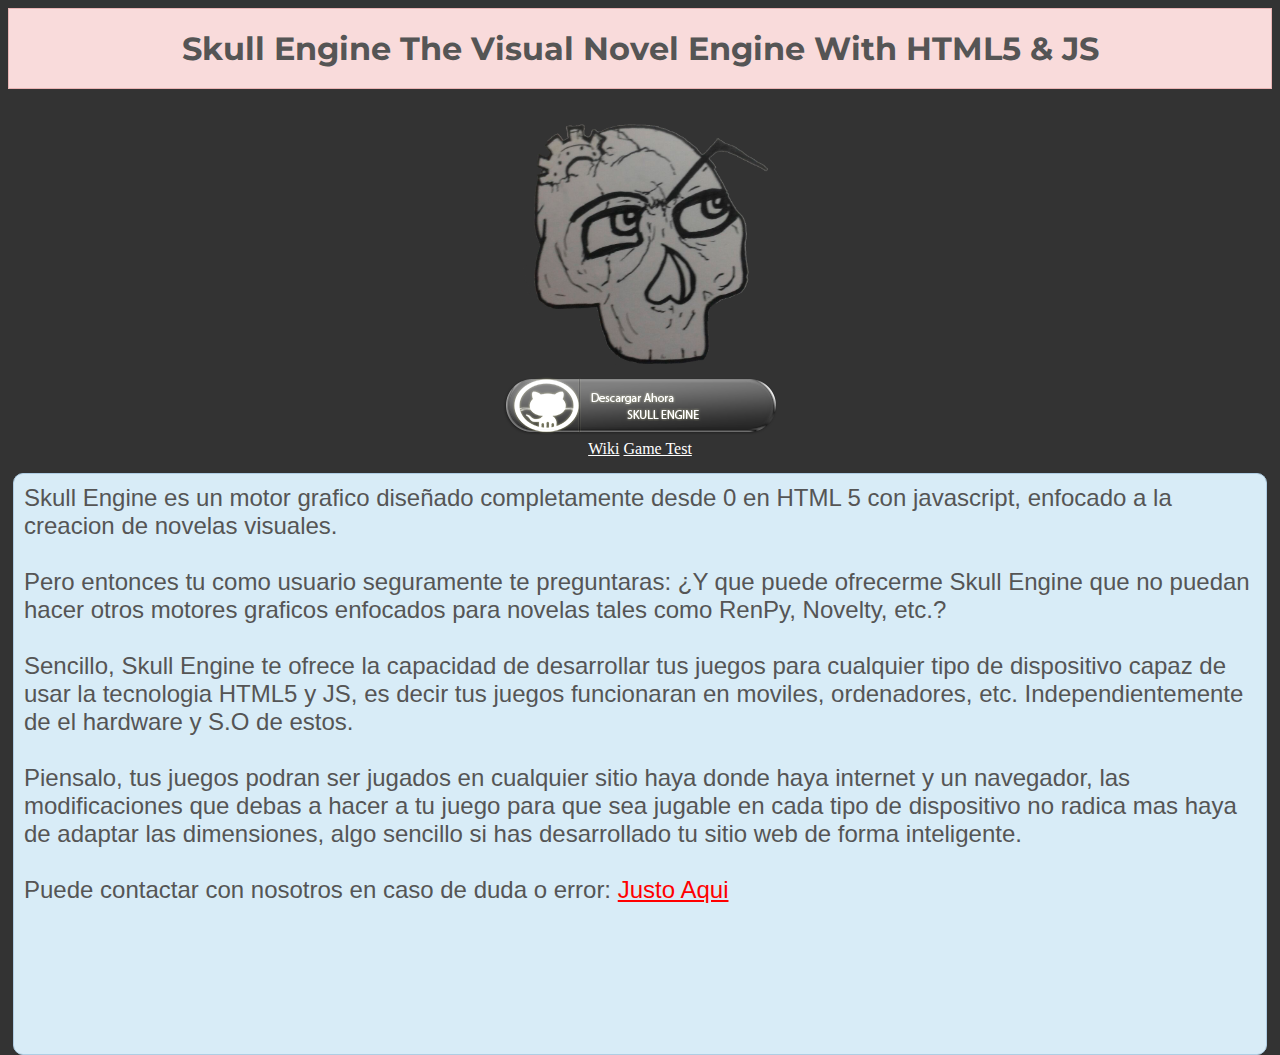
==== index.html @ 23c714a2 "HTML & CSS code" ====
<!DOCTYPE html> 
<html lang="es"> 
<head>
	<meta charset="utf-8"> 
	<title>Skull Engine</title>
	<link rel="stylesheet" type="text/css" href="css/style.css">
	<link href='https://fonts.googleapis.com/css?family=Montserrat' rel='stylesheet' type='text/css'>
</head>
<body>
	<header><h1>Skull Engine The Visual Novel Engine With HTML5 & JS</h1></header>
	<section>
		<article>
			<div class="logo"><img class="logo2" src="images/skullicon.png"></div>
			<div class="imagen"><a href="https://github.com/Neosss/SkullEngine"><img src="images/boton.png" alt="background"/></a></div>
			<div class="link"><a href="http://trogstudios.x10host.com/skullwiki/">Wiki</a> <a href="http://trogstudios.x10host.com/skullgame/">Game Test</a></div>

			<div class="texto1">Skull Engine es un motor grafico diseñado completamente desde 0 en HTML 5 con javascript, enfocado a la creacion de novelas visuales.
			<br>
			<br>
			Pero entonces tu como usuario seguramente te preguntaras: ¿Y que puede ofrecerme Skull Engine que no puedan hacer otros motores graficos enfocados para novelas tales como RenPy, Novelty, etc.?
			<br>
			<br>
			Sencillo, Skull Engine te ofrece la capacidad de desarrollar tus juegos para cualquier tipo de dispositivo capaz de usar la tecnologia HTML5 y JS, es decir tus juegos funcionaran en moviles, ordenadores, etc. Independientemente de el hardware y S.O de estos. 
			<br>
			<br>
			Piensalo, tus juegos podran ser jugados en cualquier sitio haya donde haya internet y un navegador, las modificaciones que debas a hacer a tu juego para que sea jugable en cada tipo de dispositivo no radica mas haya de adaptar las dimensiones, algo sencillo si has desarrollado tu sitio web de forma inteligente.
			<br>
			<br>
			Puede contactar con nosotros en caso de duda o error: <a class="email" href="mailto:trogstudiosoficial@gmail.com?Subject=Hello%20again" target="_top">Justo Aqui</a>

			</div>
		</article>
	<footer></footer>

</body>
</html>
---- css/style.css ----
html{
	height: 100%;
}

body {
	background: #333; color: #555;
	height: 100%;
}

h1{
	margin:  0 0 25px;
	overflow: hidden;
	padding: 20px;
	background-color: #f9dbdb; text-align: center; border: 1px solid #e9b3b3; font-family: 'Montserrat', sans-serif;
}

.imagen{
	padding: 1px;
	text-align: center;
}

.texto1{
	height: 560px;
	margin: 0 5px 0px;
    overflow:hidden;
    padding:10px;
    -webkit-border-radius: 10px;
        border-radius: 10px;
	background-color: #d8ecf7;
	border:1px solid #afcde3;
	font: 24px "Arial", sans-serif;
	margin-top: 15px;
	
}

.link{
	text-align: center;
}

a{
	color: white;
}

a:hover{
	color: red;
}

.logo2{
	padding: 1px;
	height: 256px;
	width: 256px;
	text-align: center;
}

.logo{
	text-align: center;

}

.email{
	color: red;
}

.email:hover{
	color: orange;
}
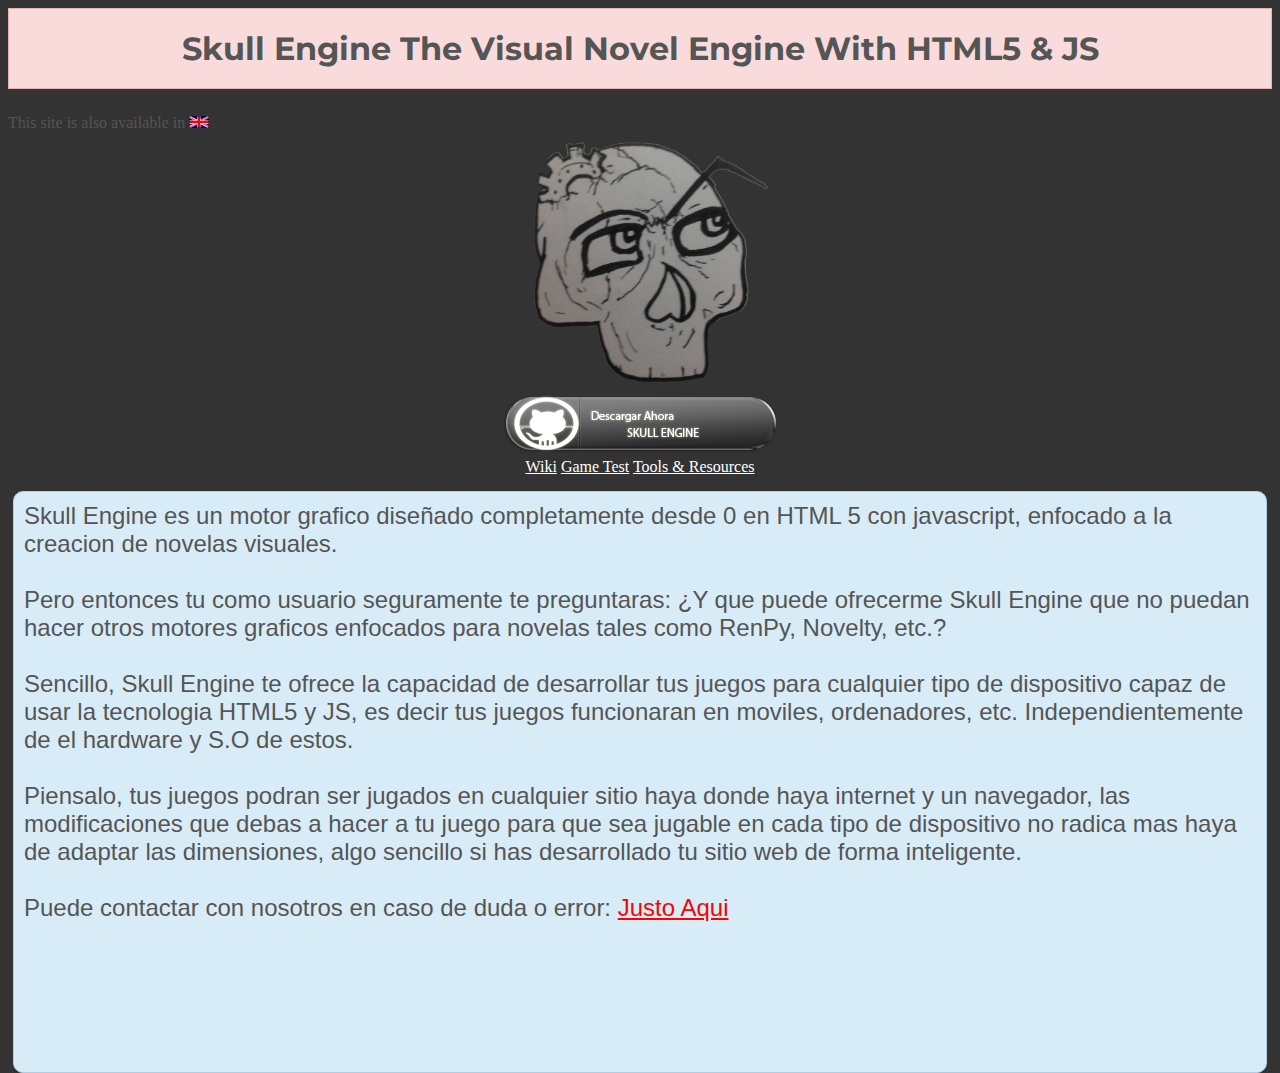
==== commit a6d8cf9c: "Last Version of style" ====
--- a/index.html
+++ b/index.html
@@ -8,11 +8,12 @@
 </head>
 <body>
 	<header><h1>Skull Engine The Visual Novel Engine With HTML5 & JS</h1></header>
+	<header class="subheader">This site is also available in <a href="ENG/index.html"><img src="images/flag_eng.gif" alt="background"/></a> </header>
 	<section>
 		<article>
 			<div class="logo"><img class="logo2" src="images/skullicon.png"></div>
 			<div class="imagen"><a href="https://github.com/Neosss/SkullEngine"><img src="images/boton.png" alt="background"/></a></div>
-			<div class="link"><a href="http://trogstudios.x10host.com/skullwiki/">Wiki</a> <a href="http://trogstudios.x10host.com/skullgame/">Game Test</a></div>
+			<div class="link"><a href="http://trogstudios.x10host.com/skullwikis/index.php/Main_Page">Wiki</a> <a href="http://trogstudios.x10host.com/skullgame/">Game Test</a> <a href="https://drive.google.com/folderview?id=0B_8uzR4jXFxgM0tnd3BPWDZvc2c&usp=sharing">Tools & Resources</a></div>
 
 			<div class="texto1">Skull Engine es un motor grafico diseñado completamente desde 0 en HTML 5 con javascript, enfocado a la creacion de novelas visuales.
 			<br>
